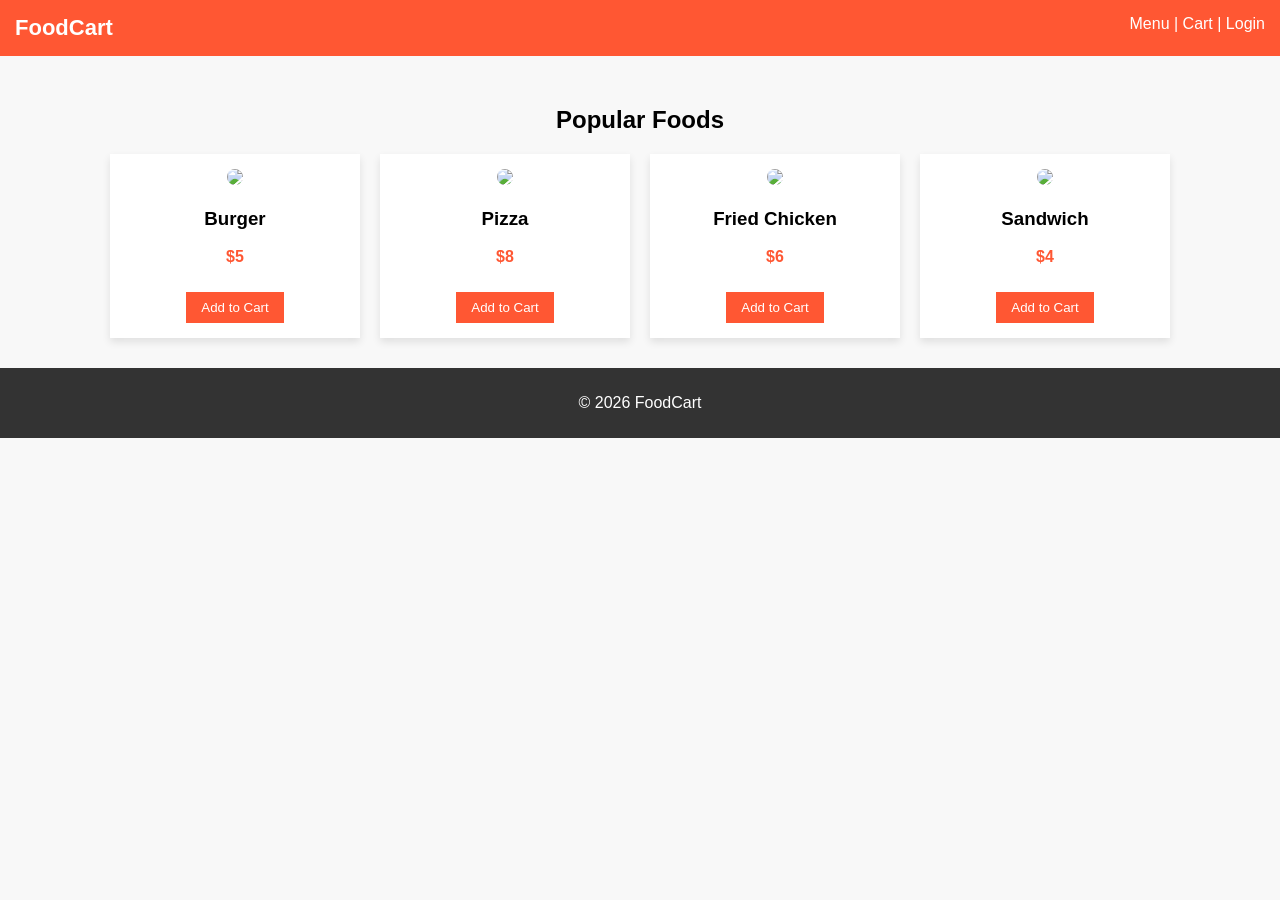
==== WEEK1_HTML_CSS/foodcaet.html @ 8fb99f6a "message" ====
<!DOCTYPE html>
<html>
<head>
<title>Food Cart</title>

<style>

body{
    margin:0;
    font-family: Arial;
    background:#f8f8f8;
}

/* Navbar */

.navbar{
    background:#ff5733;
    color:white;
    padding:15px;
    display:flex;
    justify-content:space-between;
}

.logo{
    font-size:22px;
    font-weight:bold;
}

/* Food Section */

.container{
    padding:30px;
}

.food-grid{
    display:flex;
    flex-wrap:wrap;
    justify-content:center;
    gap:20px;
}

.card{
    background:white;
    width:220px;
    padding:15px;
    text-align:center;
    box-shadow:0 4px 8px rgba(0,0,0,0.1);
}

.card img{
    width:100%;
    border-radius:10px;
}

.price{
    color:#ff5733;
    font-weight:bold;
}

button{
    background:#ff5733;
    color:white;
    border:none;
    padding:8px 15px;
    margin-top:10px;
    cursor:pointer;
}

button:hover{
    background:#e64a19;
}

/* Footer */

footer{
    background:#333;
    color:white;
    text-align:center;
    padding:10px;
}

</style>
</head>

<body>

<div class="navbar">
<div class="logo">FoodCart</div>
<div>Menu | Cart | Login</div>
</div>

<div class="container">

<h2 style="text-align:center;">Popular Foods</h2>

<div class="food-grid">

<div class="card">
<img src="https://via.placeholder.com/200">
<h3>Burger</h3>
<p class="price">$5</p>
<button>Add to Cart</button>
</div>

<div class="card">
<img src="https://via.placeholder.com/200">
<h3>Pizza</h3>
<p class="price">$8</p>
<button>Add to Cart</button>
</div>

<div class="card">
<img src="https://via.placeholder.com/200">
<h3>Fried Chicken</h3>
<p class="price">$6</p>
<button>Add to Cart</button>
</div>

<div class="card">
<img src="https://via.placeholder.com/200">
<h3>Sandwich</h3>
<p class="price">$4</p>
<button>Add to Cart</button>
</div>

</div>

</div>

<footer>
<p>© 2026 FoodCart</p>
</footer>

</body>
</html>
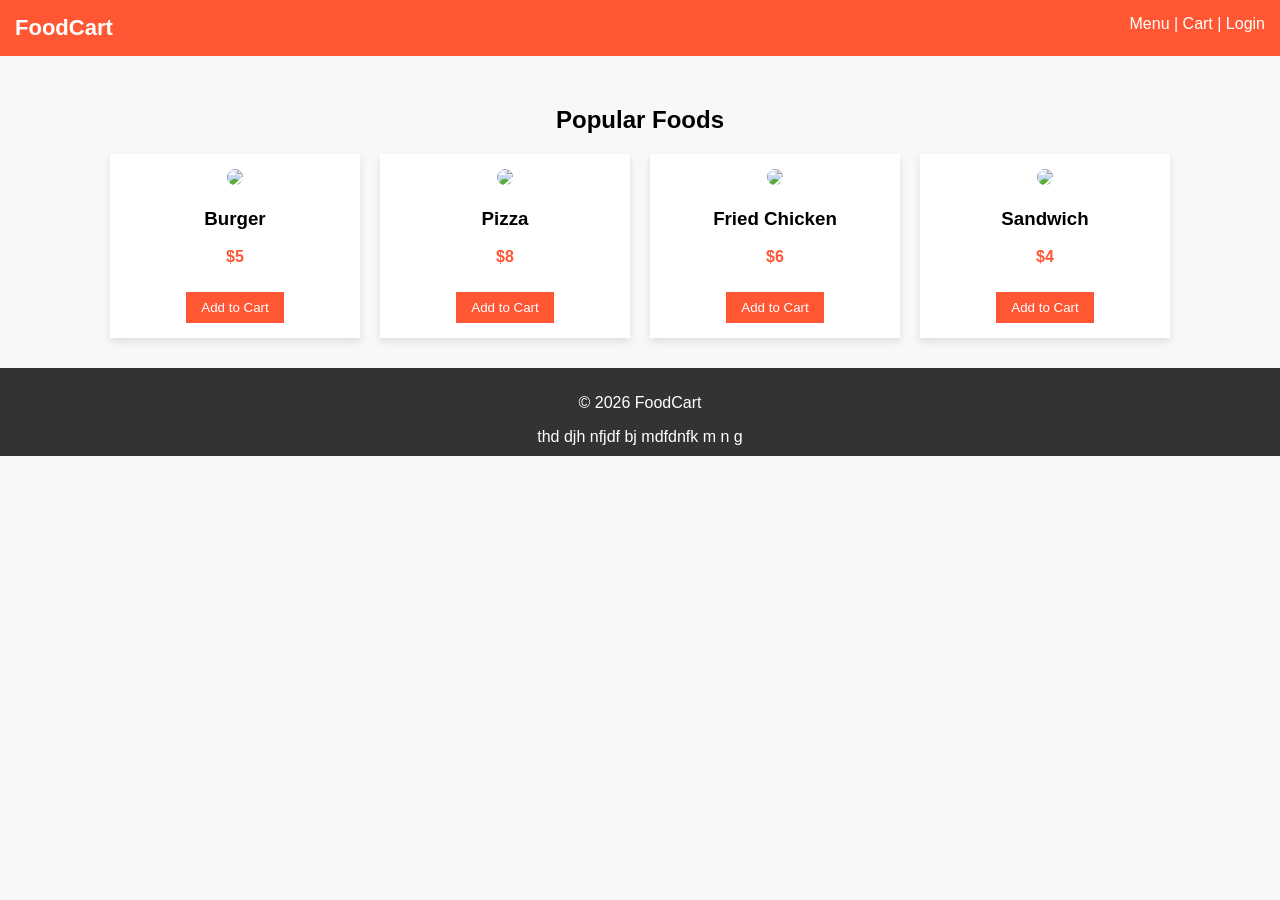
==== commit af4ea46a: "this is" ====
--- a/WEEK1_HTML_CSS/foodcaet.html
+++ b/WEEK1_HTML_CSS/foodcaet.html
@@ -129,6 +129,7 @@
 
 <footer>
 <p>© 2026 FoodCart</p>
+thd djh nfjdf bj  mdfdnfk m n g
 </footer>
 
 </body>
